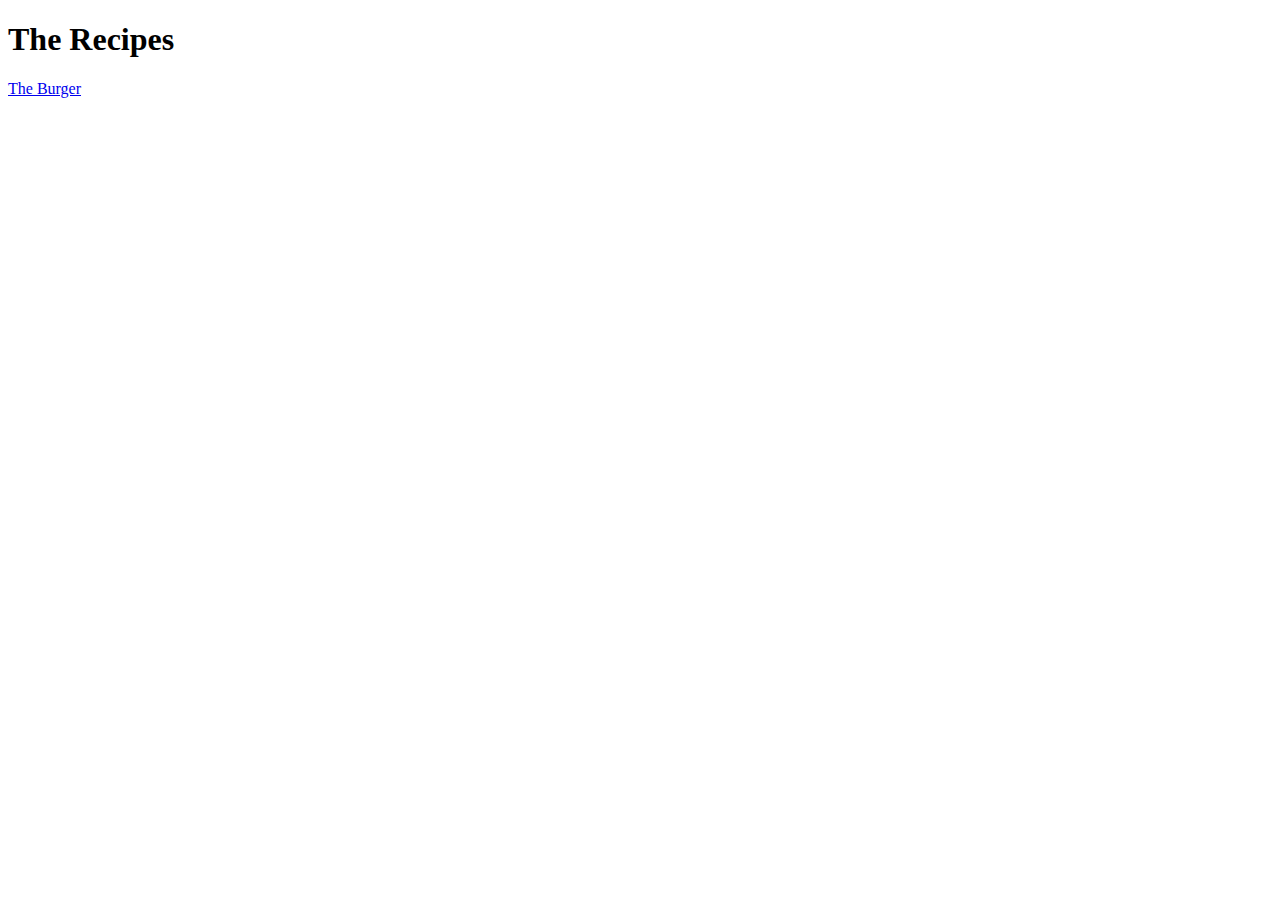
==== index.html @ a0fca66d "Finished Burger Page" ====
<!DOCTYPE html>
<html lang="en">
<head>
    <meta charset="UTF-8">
    <meta name="viewport" content="width=device-width, initial-scale=1.0">
    <title>Tommy's Recipes</title>
</head>
<body>
    <h1>The Recipes</h1>
    <a href="./recipes/burger.html">The Burger</a>
</body>
</html>
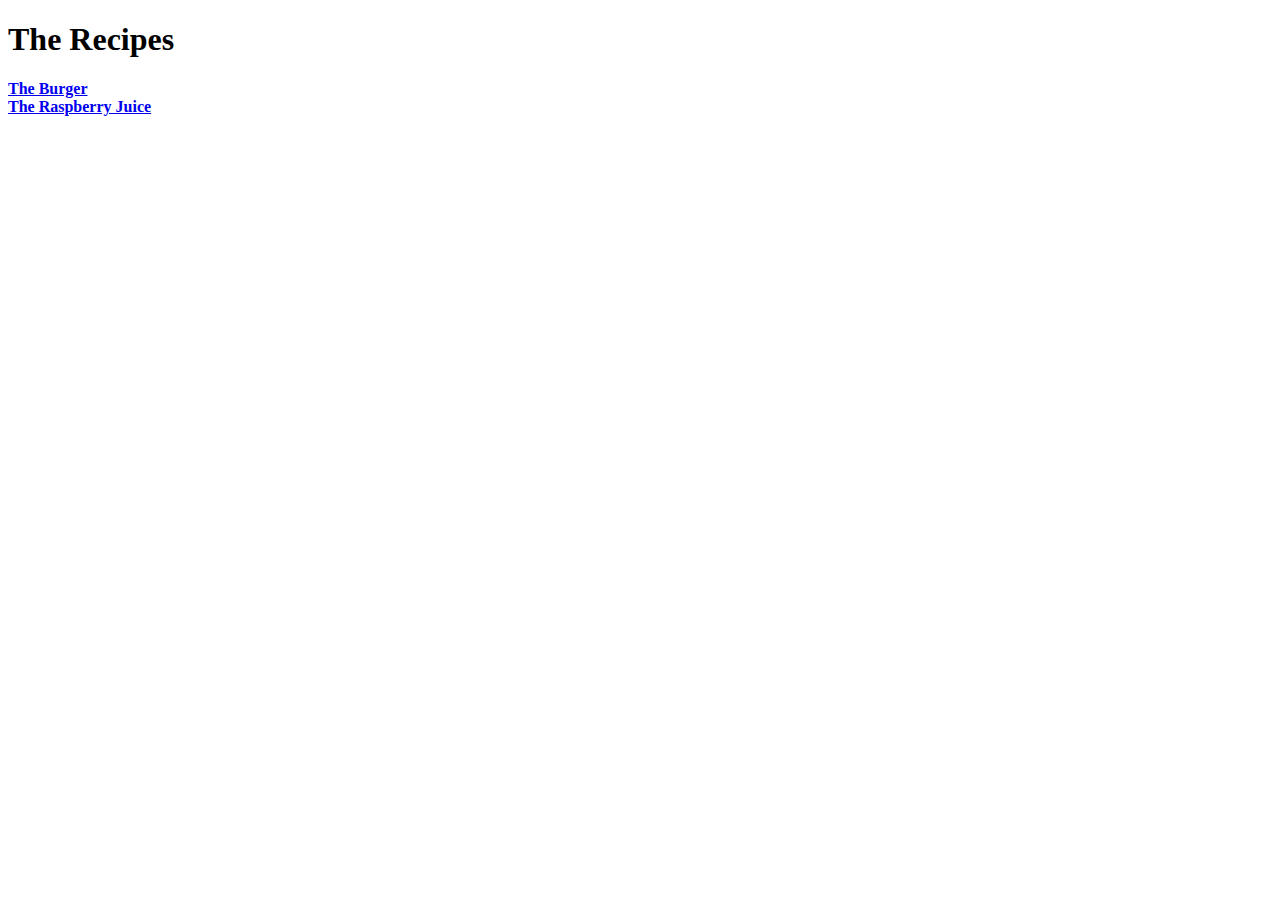
==== commit e331531c: "Finished webpage for Raspberry Juice" ====
--- a/index.html
+++ b/index.html
@@ -7,6 +7,8 @@
 </head>
 <body>
     <h1>The Recipes</h1>
-    <a href="./recipes/burger.html">The Burger</a>
+    <a href="./recipes/burger.html"><b>The Burger</b></a>
+    <br>
+    <a href="/recipes/raspberry_juice.html"><b>The Raspberry Juice</b></a>
 </body>
 </html>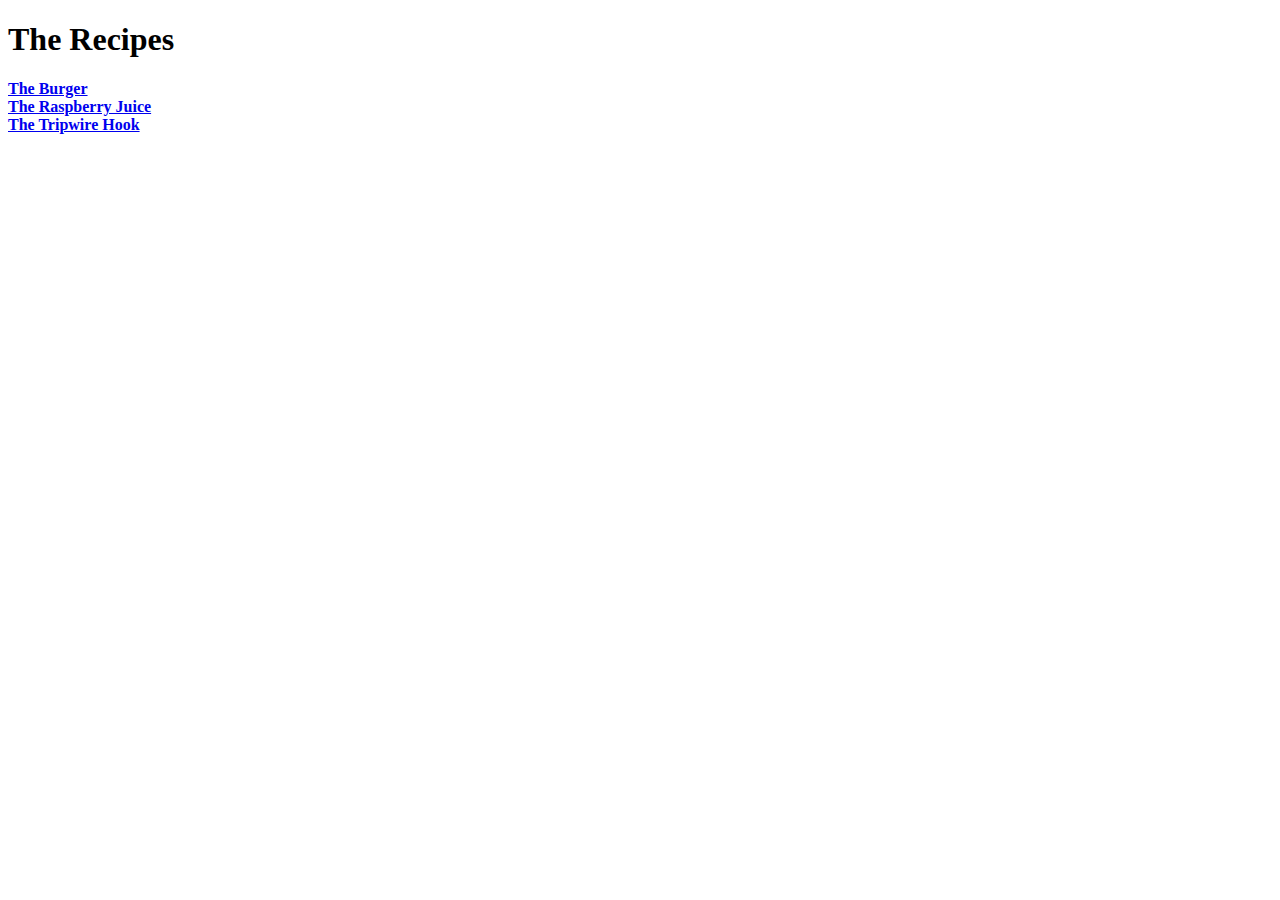
==== commit c0232970: "Added Tripwire Recipe Page" ====
--- a/index.html
+++ b/index.html
@@ -10,5 +10,7 @@
     <a href="./recipes/burger.html"><b>The Burger</b></a>
     <br>
     <a href="/recipes/raspberry_juice.html"><b>The Raspberry Juice</b></a>
+    <br>
+    <a href="/recipes/tripwire_hook.html"><b>The Tripwire Hook</b></a>
 </body>
 </html>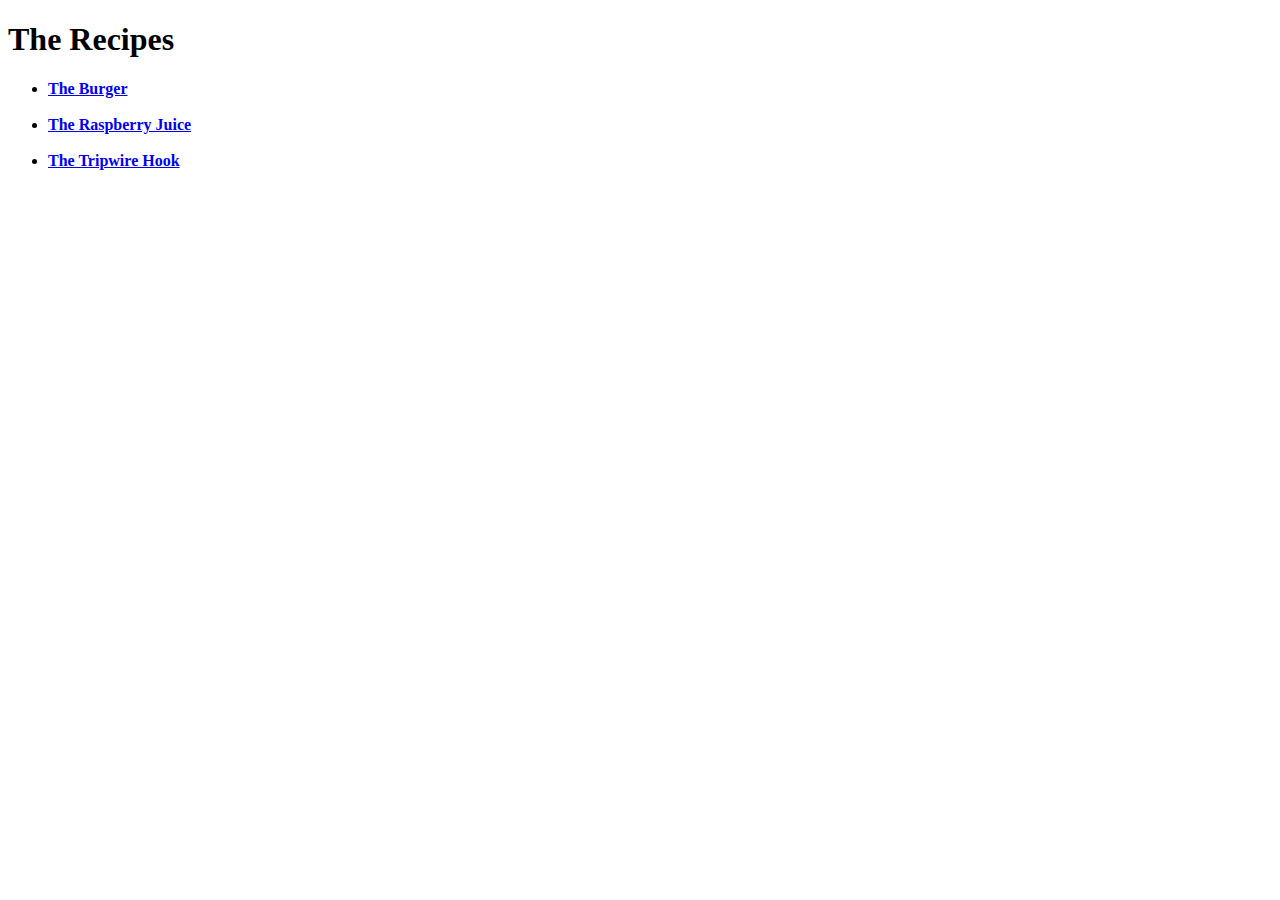
==== commit bf46432a: "Fixed Deployment issues by addind a '.' in front of file directories" ====
--- a/index.html
+++ b/index.html
@@ -7,10 +7,13 @@
 </head>
 <body>
     <h1>The Recipes</h1>
-    <a href="./recipes/burger.html"><b>The Burger</b></a>
-    <br>
-    <a href="/recipes/raspberry_juice.html"><b>The Raspberry Juice</b></a>
-    <br>
-    <a href="/recipes/tripwire_hook.html"><b>The Tripwire Hook</b></a>
+    <ul>
+        <li><a href="./recipes/burger.html"><b>The Burger</b></a></li>
+        <br>
+        <li><a href="./recipes/raspberry_juice.html"><b>The Raspberry Juice</b></a></li>
+        <br>
+        <li><a href="./recipes/tripwire_hook.html"><b>The Tripwire Hook</b></a></li>
+    </ul>
+
 </body>
 </html>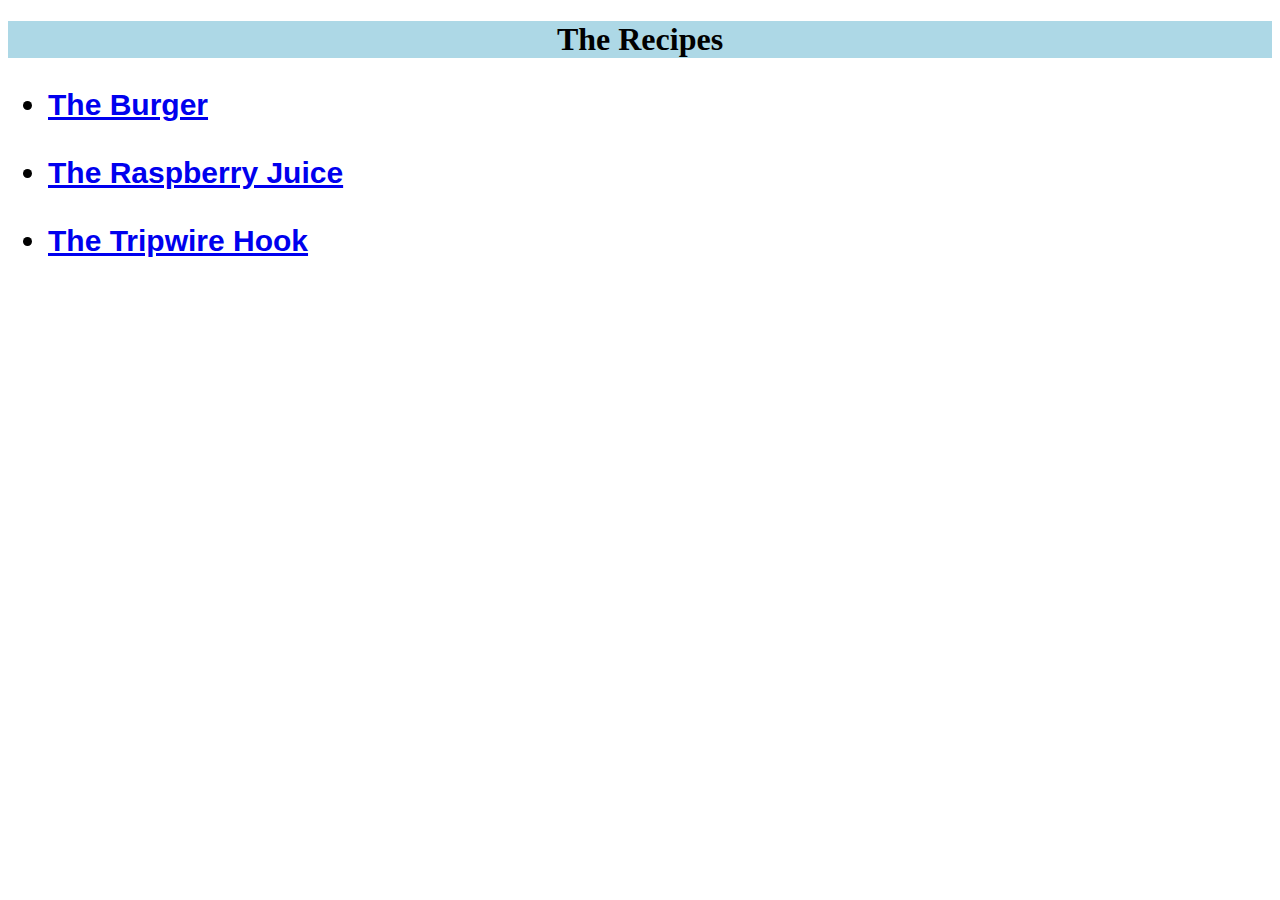
==== commit 73312596: "Updated webpage by adding a few CSS tweaks" ====
--- a/index.html
+++ b/index.html
@@ -4,15 +4,16 @@
     <meta charset="UTF-8">
     <meta name="viewport" content="width=device-width, initial-scale=1.0">
     <title>Tommy's Recipes</title>
+    <link rel="stylesheet" href="./styles.css">
 </head>
 <body>
-    <h1>The Recipes</h1>
-    <ul>
-        <li><a href="./recipes/burger.html"><b>The Burger</b></a></li>
+    <h1 id="Heading">The Recipes</h1>
+    <ul class="unorderlist">
+        <li class="burger"><a href="./recipes/burger.html"><b>The Burger</b></a></li>
         <br>
-        <li><a href="./recipes/raspberry_juice.html"><b>The Raspberry Juice</b></a></li>
+        <li class="raspberry-juice"><a href="./recipes/raspberry_juice.html"><b>The Raspberry Juice</b></a></li>
         <br>
-        <li><a href="./recipes/tripwire_hook.html"><b>The Tripwire Hook</b></a></li>
+        <li class="tripwire-hook"><a href="./recipes/tripwire_hook.html"><b>The Tripwire Hook</b></a></li>
     </ul>
 
 </body>
--- a/styles.css
+++ b/styles.css
@@ -0,0 +1,52 @@
+.unorderlist
+{
+    font-family: Verdana, Geneva, Tahoma, sans-serif;
+    font-size: 30px;
+}
+
+.burger
+{
+    font-size: 30px;
+}
+
+#Heading
+{
+    text-align: center;
+    background-color: lightblue;
+
+}
+
+
+h1, h4, h5
+{
+    text-align: center;
+}
+
+.burger-page-default
+{
+    & h1, h4, h5
+    {
+        background-color: seashell;
+    }
+}
+
+.raspberry-page-default
+{
+    & h1, h4, h5
+    {
+        background-color: lightpink;
+    }
+}
+
+.tripwire-hook-page-default
+{
+    & h1, h4, h5
+    {
+        background-color: lightgray;
+    }
+}
+
+.default-ul, .default-ol, .default-p
+{
+    font-family: Verdana, Geneva, Tahoma, sans-serif
+}